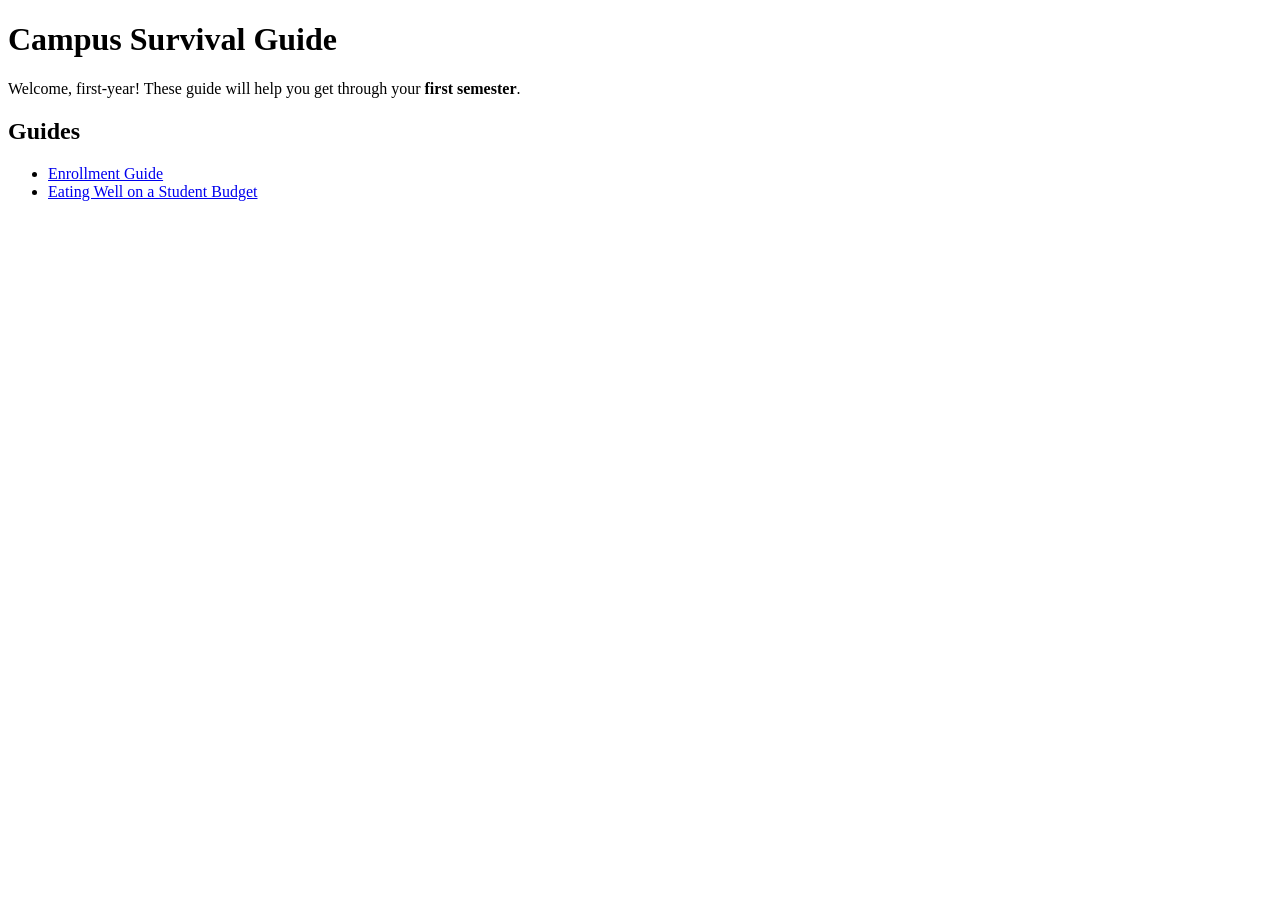
==== index.html @ b02df59a "Initial commit" ====
<!DOCTYPE html>
<html lang="en">
<head>
    <meta charset="UTF-8">
    <meta name="viewport" content="width=device-width, initial-scale=1.0">
    <title>Campus Survival Guide</title>
</head>
<body>
    <h1>Campus Survival Guide</h1>
    <p>Welcome, first-year! These guide will help you get through your <strong>first semester</strong>.</p>

    <h2>Guides</h2>
    <ul>
        <li><a href="guides/enrollment.html">Enrollment Guide</a></li>
        <li><a href="guides/food.html">Eating Well on a Student Budget</a></li>
    </ul>
</body>
</html>
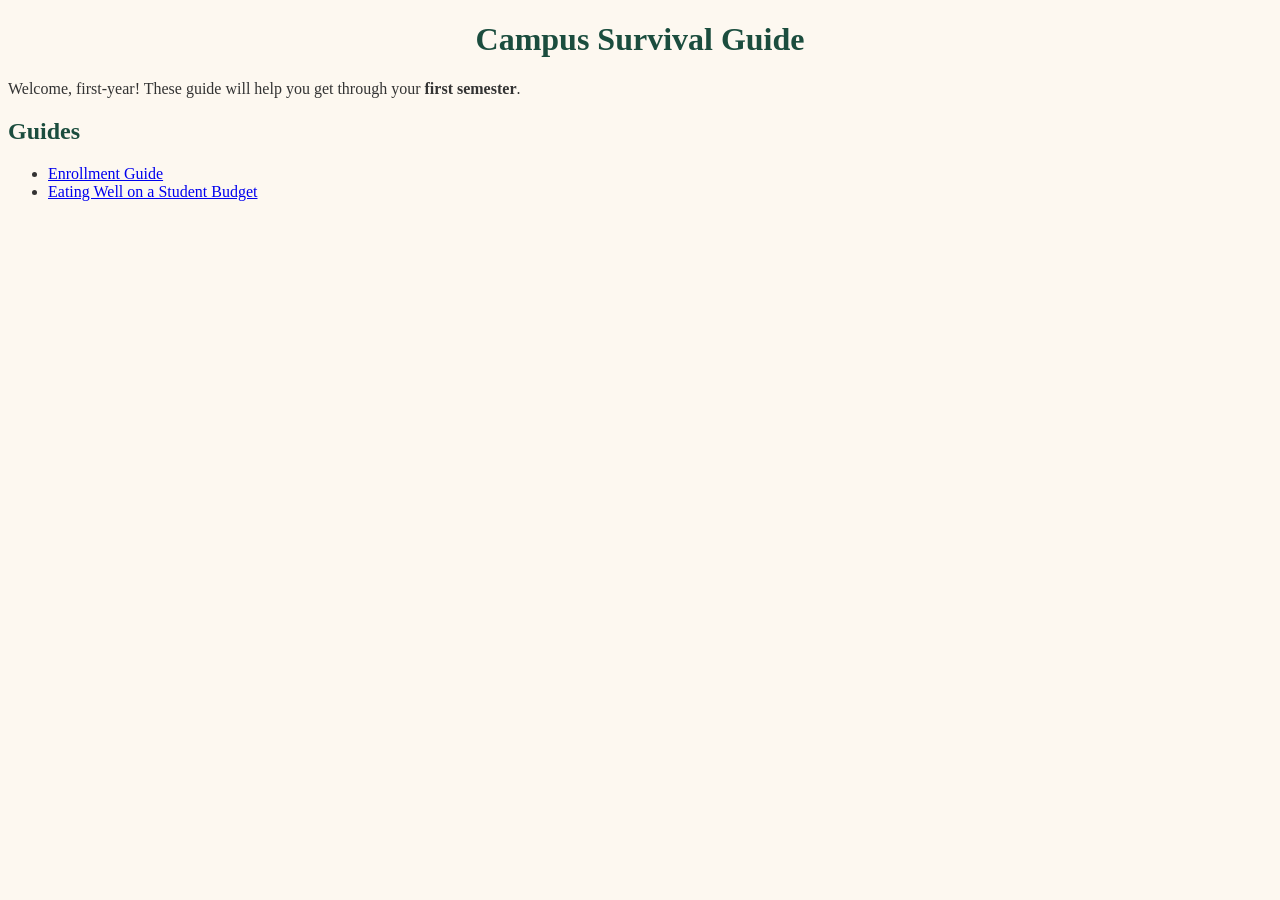
==== commit 515b14fd: "styles" ====
--- a/index.html
+++ b/index.html
@@ -4,6 +4,7 @@
     <meta charset="UTF-8">
     <meta name="viewport" content="width=device-width, initial-scale=1.0">
     <title>Campus Survival Guide</title>
+    <link rel="stylesheet" href="styles.css">
 </head>
 <body>
     <h1>Campus Survival Guide</h1>
--- a/styles.css
+++ b/styles.css
@@ -0,0 +1,23 @@
+body {
+    font-family: 'Times New Roman', Times, serif;
+    color: #333333;
+    background-color: #fdf8f0;
+}
+h1, h2 {
+    color: #1B4D3E;
+}
+h1 {
+    text-align: center;
+}
+.intro {
+    font-size: 20px;
+}
+.tip {
+    background-color: #FFF4CC;
+    padding: 16px;
+    border: 2px solid #E0A800;
+    margin: 24px 0;
+}
+img {
+    border: 4px solid #1B4D3E;
+}
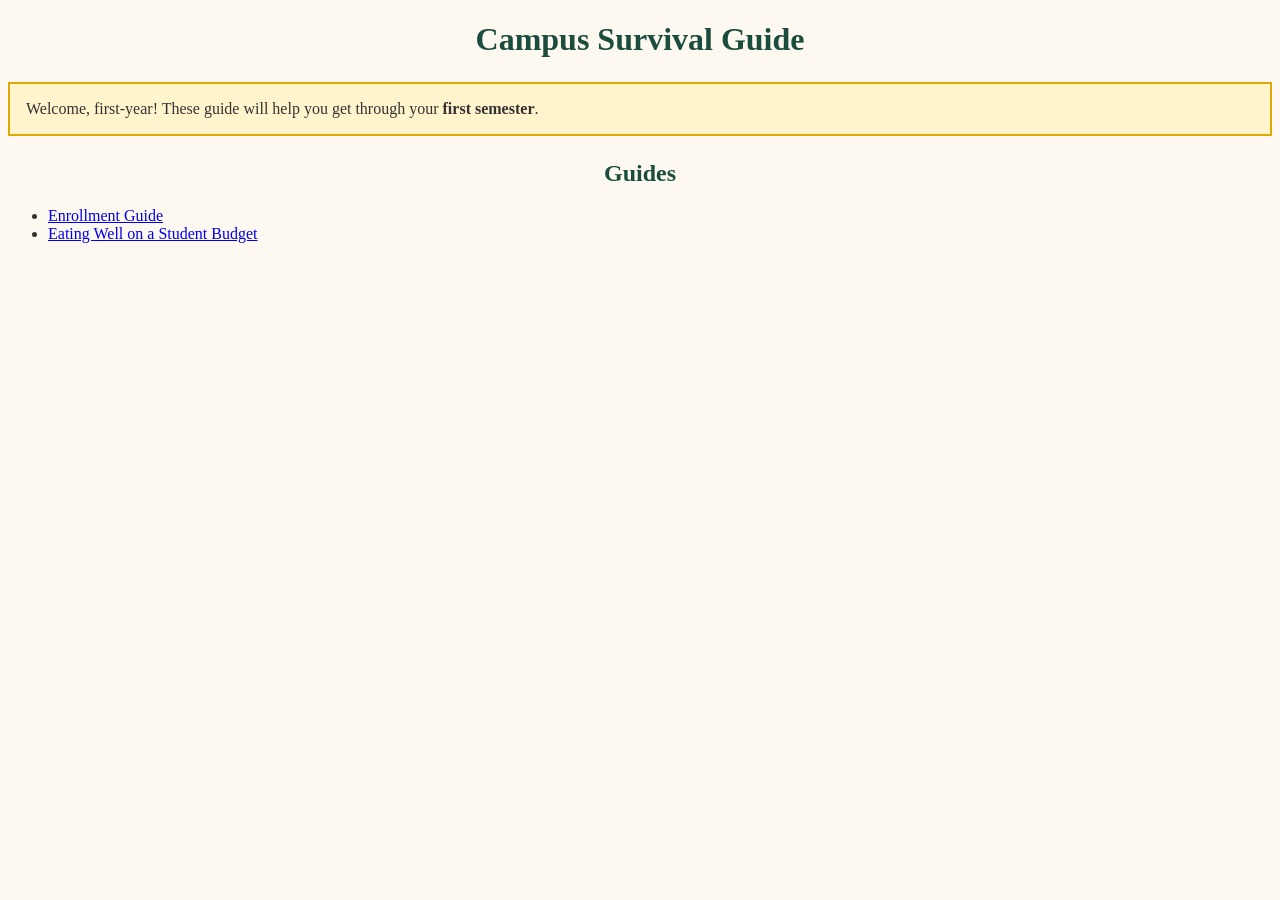
==== commit d9303b35: "first commit" ====
--- a/index.html
+++ b/index.html
@@ -8,7 +8,7 @@
 </head>
 <body>
     <h1>Campus Survival Guide</h1>
-    <p>Welcome, first-year! These guide will help you get through your <strong>first semester</strong>.</p>
+    <p class="tip">Welcome, first-year! These guide will help you get through your <strong>first semester</strong>.</p>
 
     <h2>Guides</h2>
     <ul>
--- a/styles.css
+++ b/styles.css
@@ -6,7 +6,7 @@
 h1, h2 {
     color: #1B4D3E;
 }
-h1 {
+h1, h2 {
     text-align: center;
 }
 .intro {
